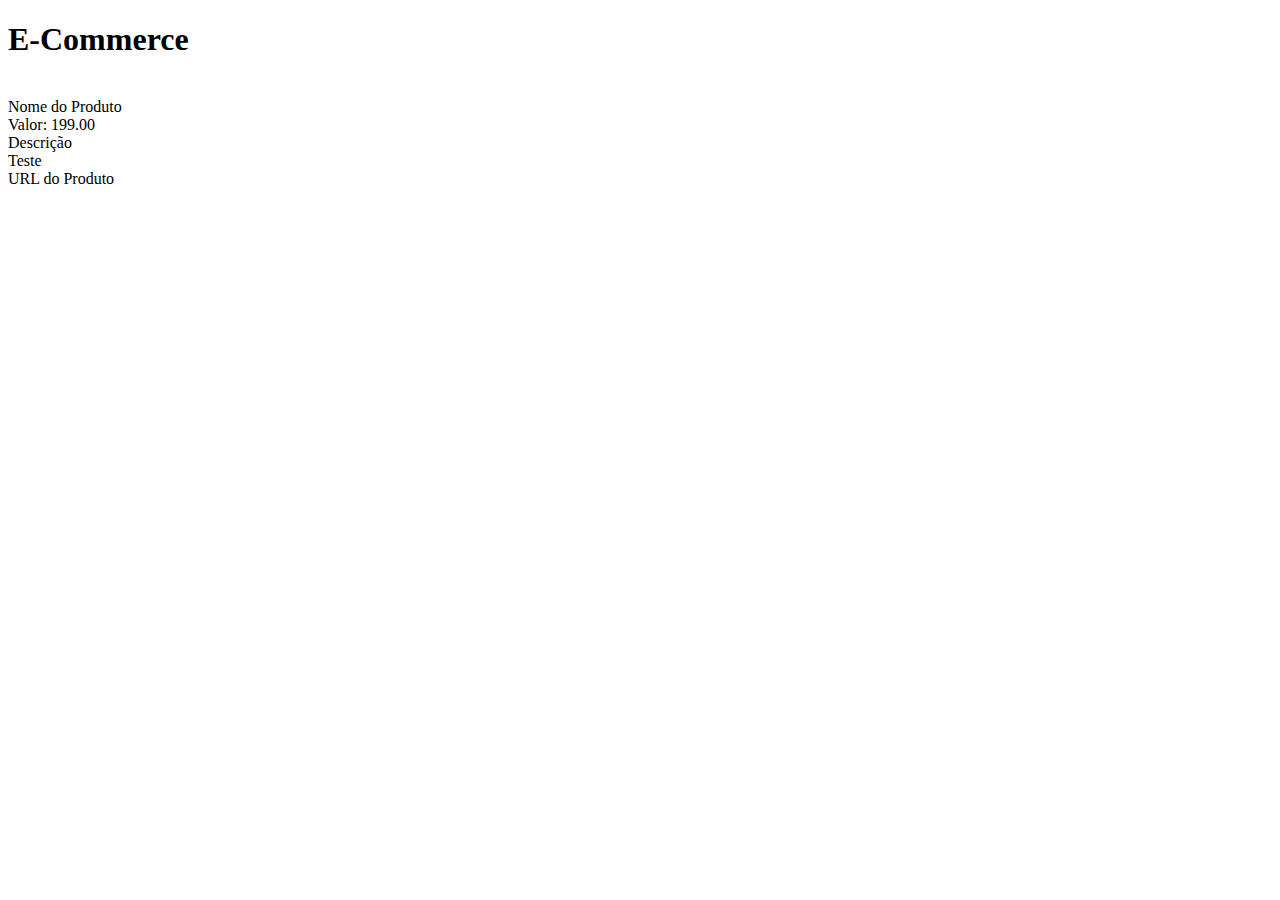
==== src/main/resources/templates/home.html @ ce9eb7b9 "Criação classes Produto e Pedido" ====
<!DOCTYPE html>
<html lang="en">
<head>
    <meta charset="UTF-8">
    <title>Title</title>
</head>
<body>
<h1>E-Commerce</h1>
    <div >
        <div><img src="" alt=""></img></div>
        <div>Nome do Produto</div>
        <div>Valor: <span>199.00</span></div>
        <div>Descrição</div>
        <div>Teste</div>

        <div>URL do Produto</div>

    </div>

</body>
</html>
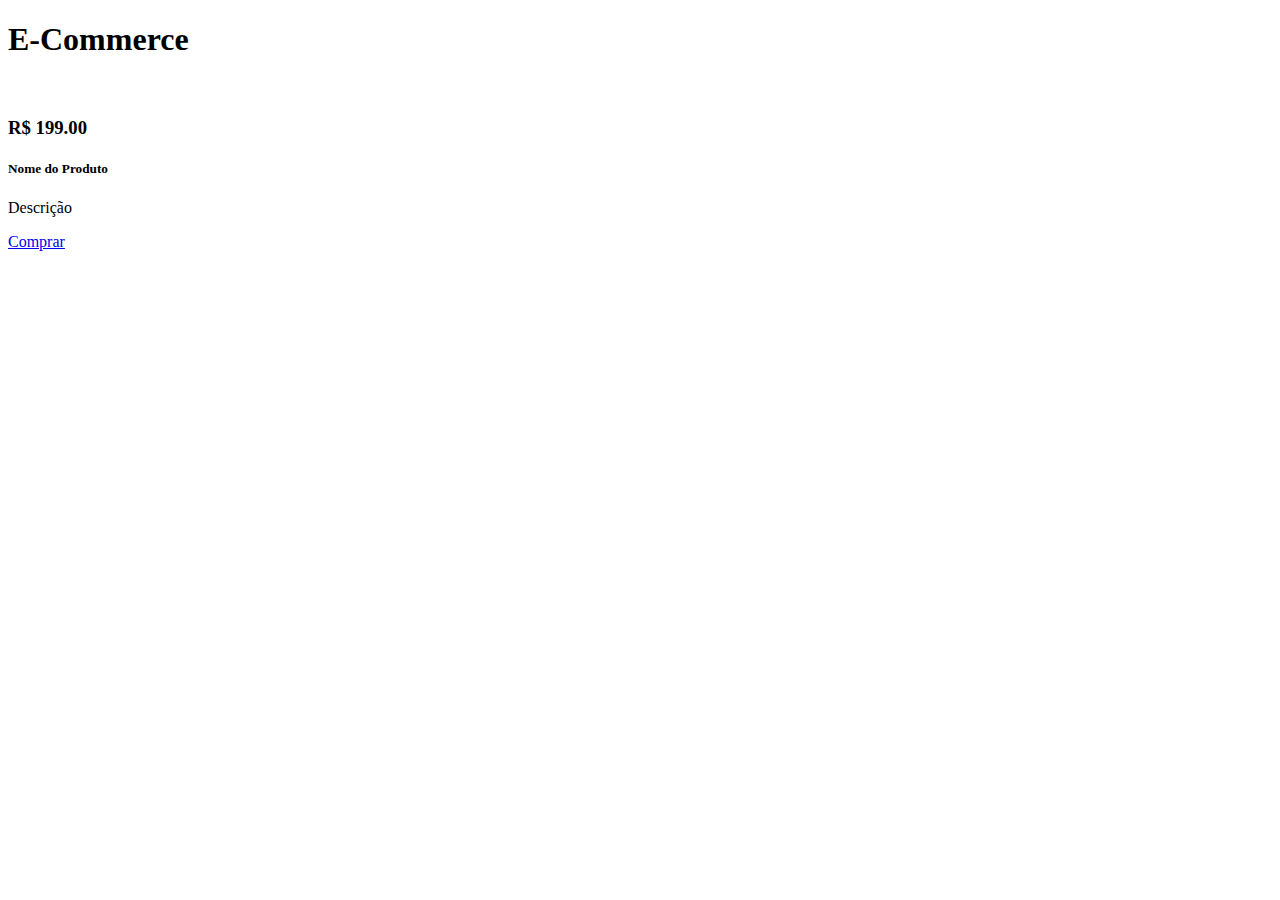
==== commit b19a6bfc: "Criação de produto e estilização card produto" ====
--- a/src/main/resources/templates/home.html
+++ b/src/main/resources/templates/home.html
@@ -1,21 +1,23 @@
-<!DOCTYPE html>
-<html lang="en">
-<head>
-    <meta charset="UTF-8">
-    <title>Title</title>
-</head>
-<body>
-<h1>E-Commerce</h1>
-    <div >
-        <div><img src="" alt=""></img></div>
-        <div>Nome do Produto</div>
-        <div>Valor: <span>199.00</span></div>
-        <div>Descrição</div>
-        <div>Teste</div>
-
-        <div>URL do Produto</div>
-
-    </div>
-
-</body>
+<!DOCTYPE html SYSTEM "http://www.thymeleaf.org/dtd/xhtml1-strict-thymeleaf-4.dtd">
+<html xmlns="http://www.w3.org/1999/xhtml" xmlns:th="http://www.thymeleaf.org" lang="en">
+    <head>
+        <meta charset="UTF-8">
+        <!-- CSS only -->
+        <link rel="stylesheet" href="https://cdn.jsdelivr.net/npm/bootstrap@4.6.0/dist/css/bootstrap.min.css" integrity="sha384-B0vP5xmATw1+K9KRQjQERJvTumQW0nPEzvF6L/Z6nronJ3oUOFUFpCjEUQouq2+l" crossorigin="anonymous">
+        <title>Title</title>
+    </head>
+    <body>
+        <div class="container">
+            <h1>E-Commerce</h1>
+            <div class="card" style="width: 18rem; border: none;" th:each="produto : ${produtos}">
+                <img class="card-img-top"  th:src="${produto.urlFoto}" alt=""/>
+                <div class="card-body">
+                    <h3>R$ <span th:text="${produto.valor}">199.00</span></h3>
+                    <h5 class="card-title" th:text="${produto.nome}">Nome do Produto</h5>
+                    <p class="card-text" th:text="${produto.descricao}">Descrição</p>
+                    <a href="#" class="btn btn-primary">Comprar</a>
+                </div>
+            </div>
+        </div>
+    </body>
 </html>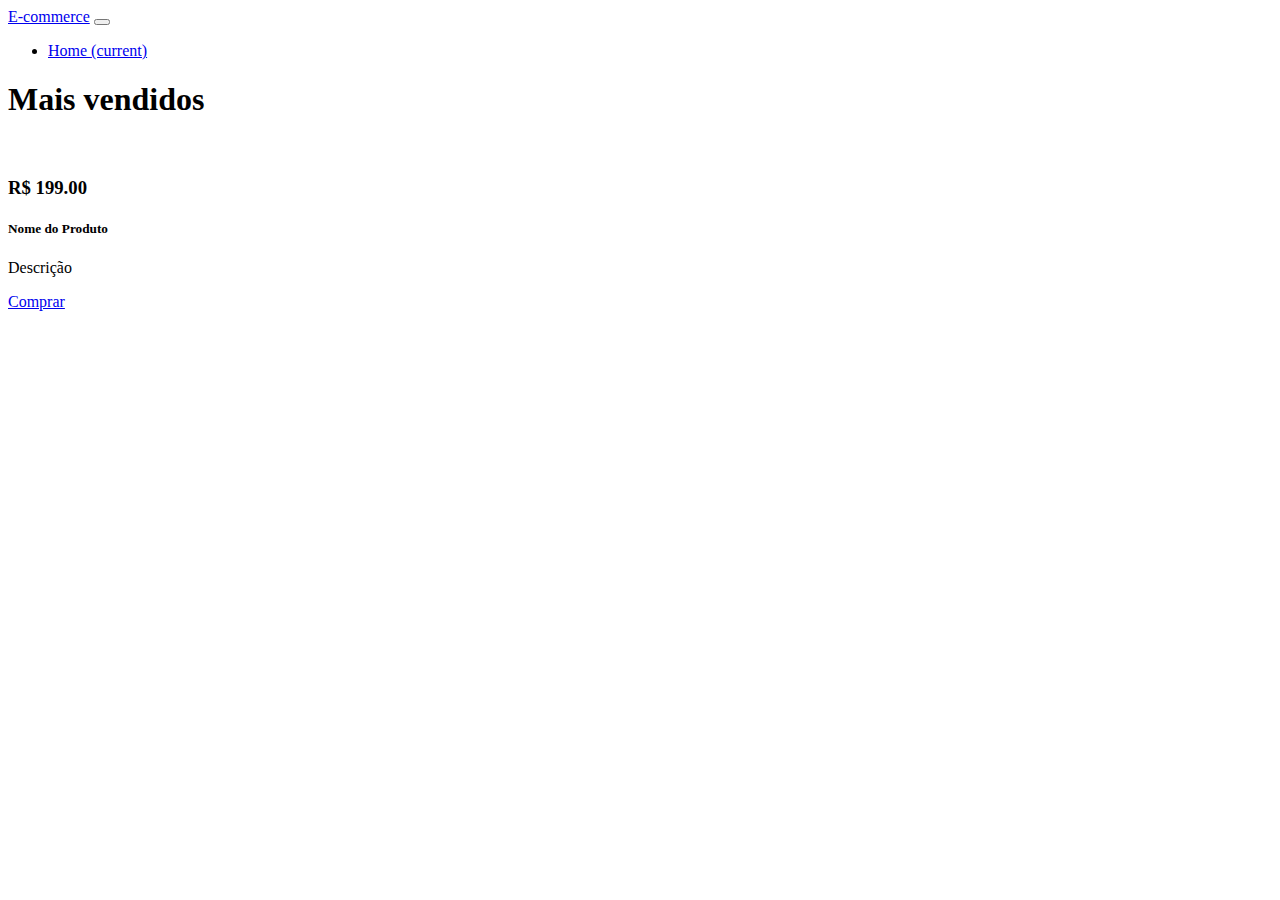
==== commit e9216625: "Adição do README" ====
--- a/src/main/resources/templates/home.html
+++ b/src/main/resources/templates/home.html
@@ -4,19 +4,38 @@
         <meta charset="UTF-8">
         <!-- CSS only -->
         <link rel="stylesheet" href="https://cdn.jsdelivr.net/npm/bootstrap@4.6.0/dist/css/bootstrap.min.css" integrity="sha384-B0vP5xmATw1+K9KRQjQERJvTumQW0nPEzvF6L/Z6nronJ3oUOFUFpCjEUQouq2+l" crossorigin="anonymous">
+        <link rel="stylesheet" href="/css/style.css">
         <title>Title</title>
     </head>
     <body>
+    <nav class="navbar navbar-expand-lg navbar-dark bg-dark">
+        <a class="navbar-brand" href="#">E-commerce</a>
+        <button class="navbar-toggler" type="button" data-toggle="collapse" data-target="#navbarSupportedContent" aria-controls="navbarSupportedContent" aria-expanded="false" aria-label="Toggle navigation">
+            <span class="navbar-toggler-icon"></span>
+        </button>
+
+        <div class="collapse navbar-collapse" id="navbarSupportedContent">
+            <ul class="navbar-nav mr-auto">
+                <li class="nav-item active">
+                    <a class="nav-link" href="#">Home <span class="sr-only">(current)</span></a>
+                </li>
+            </ul>
+        </div>
+    </nav>
         <div class="container">
-            <h1>E-Commerce</h1>
-            <div class="card" style="width: 18rem; border: none;" th:each="produto : ${produtos}">
-                <img class="card-img-top"  th:src="${produto.urlFoto}" alt=""/>
-                <div class="card-body">
-                    <h3>R$ <span th:text="${produto.valor}">199.00</span></h3>
-                    <h5 class="card-title" th:text="${produto.nome}">Nome do Produto</h5>
-                    <p class="card-text" th:text="${produto.descricao}">Descrição</p>
-                    <a href="#" class="btn btn-primary">Comprar</a>
-                </div>
+            <h1 class="mt-3 mb-5">Mais vendidos</h1>
+            <div class="row">
+                    <div class="card col-md-4" style="width: 18rem; border:none;" th:each="produto : ${produtos}">
+                        <div class="text-center">
+                            <img class="card-img-top"  th:src="${produto.urlFoto}" alt=""/>
+                        </div>
+                        <div class="card-body">
+                            <h3>R$ <span th:text="${produto.valor}">199.00</span></h3>
+                            <h5 class="card-title" th:text="${produto.nome}">Nome do Produto</h5>
+                            <p class="card-text" th:text="${produto.descricao}">Descrição</p>
+                            <a href="#" class="btn btn-primary">Comprar</a>
+                        </div>
+                    </div>
             </div>
         </div>
     </body>
